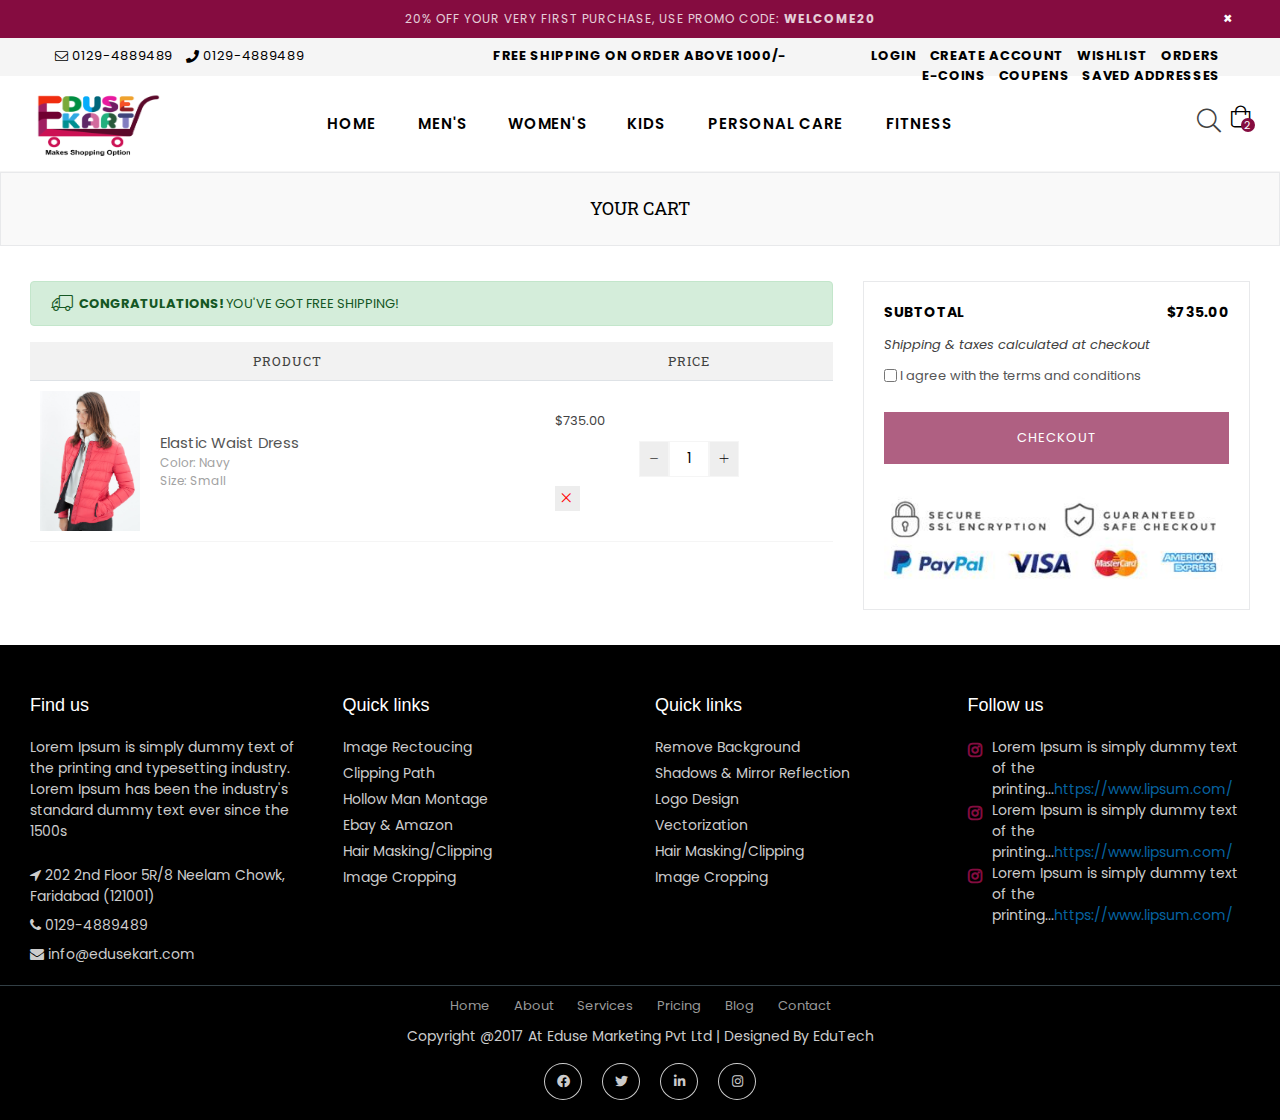
==== cart.html @ a0b934dc "cart" ====
<!DOCTYPE html> 
<html class="no-js" lang="en">

<!-- belle/home2-default.html   11 Nov 2019 12:22:28 GMT -->
<head>
<meta http-equiv="Content-Type" content="text/html; charset=utf-8" />
<meta http-equiv="x-ua-compatible" content="ie=edge">
<title>EduseKart</title>
<meta name="description" content="description">
<meta name="viewport" content="width=device-width, initial-scale=1">
<!-- Favicon -->
<link rel="shortcut icon" href="assets/images/favicon.png" />
<!-- Plugins CSS -->
<link rel="stylesheet" href="assets/css/plugins.css">
<!-- Bootstap CSS -->
<link rel="stylesheet" href="assets/css/bootstrap.min.css">
<!-- Main Style CSS -->
<link rel="stylesheet" href="assets/css/style.css">
<link rel="stylesheet" href="assets/css/responsive.css">
<!-- Footer Style CSS -->
<link rel="stylesheet" href="https://use.fontawesome.com/releases/v5.2.0/css/all.css">
<link rel="stylesheet" href="https://cdnjs.cloudflare.com/ajax/libs/font-awesome/4.7.0/css/font-awesome.min.css">

</head>
<body class="template-index home2-default">
<div id="pre-loader">
    <img src="assets/images/loader.gif" alt="Loading..." />
</div>
<div class="pageWrapper">
    <!--Promotion Bar-->
    <div class="notification-bar mobilehide">
        <a href="#" class="notification-bar__message">20% off your very first purchase, use promo code: <b>WELCOME20</b></a>
        <span class="close-announcement">×</span>
    </div>
    <!--End Promotion Bar-->
    <!--Search Form Drawer-->
    <div class="search">
        <div class="search__form">
            <form class="search-bar__form" action="#">
                <button class="go-btn search__button" type="submit"><i class="icon anm anm-search-l"></i></button>
                <input class="search__input" type="search" name="q" value="" placeholder="Search entire store..." aria-label="Search" autocomplete="off">
            </form>
            <button type="button" class="search-trigger close-btn"><i class="anm anm-times-l"></i></button>
        </div>
    </div>
    <!--End Search Form Drawer-->
    <!--Top Header-->
    <div class="top-header">
        <div class="container-fluid">
            <div class="row">
                <div class="col-10 col-sm-8 col-md-5 col-lg-4">
                    <p class="phone-no"><i class="anm anm-envelope-l"></i> 0129-4889489</p>
                    <p class="phone-no" style="margin-left: 10px;"><i class="anm anm-phone-s"></i> 0129-4889489</p>
                </div>
                <div class="col-sm-4 col-md-4 col-lg-4 d-none d-lg-none d-md-block d-lg-block">
                    <div class="text-center"><p class="top-header_middle-text">Free Shipping On order Above 1000/-</p></div>
                </div>
                <div class="col-2 col-sm-4 col-md-3 col-lg-4 text-right">
                    <span class="user-menu d-block d-lg-none"><i class="anm anm-user-al" aria-hidden="true"></i></span>
                    <ul class="customer-links list-inline">
                        <li><a href="#" data-toggle="modal" data-target="#myModal">Login</a></li>
                        <li><a href="register.html">Create Account</a></li>
                        <li><a href="wishlist.html">Wishlist</a></li>
                        <li><a href="#">Orders</a></li>
                        <li><a href="#">E-Coins</a></li>
                        <li><a href="#">Coupens</a></li>
                        <li><a href="#">Saved Addresses</a></li>
                    </ul>
                </div>
            </div>
        </div>
    </div>
    <!--End Top Header-->
    <!--Header-->
    <div class="header-wrap animated d-flex border-bottom">
        <div class="container">        
            <div class="row align-items-center">
                <!--Desktop Logo-->
                <div class="logo col-md-2 col-lg-2 d-none d-lg-block">
                    <a href="index.html">
                        <img src="assets/images/logo.png" height="65" width="130"  alt="Belle Multipurpose Html Template" title="Belle Multipurpose Html Template" />
                    </a>
                </div>
                <!--End Desktop Logo-->
                <div class="col-2 col-sm-3 col-md-3 col-lg-8">
                    <div class="d-block d-lg-none">
                        <button type="button" class="btn--link site-header__menu js-mobile-nav-toggle mobile-nav--open">
                            <i class="icon anm anm-times-l"></i>
                            <i class="anm anm-bars-r"></i>
                        </button>
                    </div>
                    <!--Desktop Menu-->
                    <nav class="grid__item" id="AccessibleNav"><!-- for mobile -->
                        <ul id="siteNav" class="site-nav medium center hidearrow">
                            <li class="lvl1"><a href="#">Home </a></li>
                            <li class="lvl1 parent dropdown"><a href="#">Men's<i class="anm anm-angle-down-l"></i></a>
                          <ul class="dropdown">
                            <li><a href="blog-left-sidebar.html" class="site-nav">Left Sidebar</a></li>
                            <li><a href="blog-right-sidebar.html" class="site-nav">Right Sidebar</a></li>
                            <li><a href="blog-fullwidth.html" class="site-nav">Fullwidth</a></li>
                            <li><a href="blog-grid-view.html" class="site-nav">Gridview</a></li>
                            <li><a href="blog-article.html" class="site-nav">Article</a></li>
                          </ul>
                        </li><li class="lvl1 parent dropdown"><a href="#">Women's<i class="anm anm-angle-down-l"></i></a>
                          <ul class="dropdown">
                            <li><a href="blog-left-sidebar.html" class="site-nav">Left Sidebar</a></li>
                            <li><a href="blog-right-sidebar.html" class="site-nav">Right Sidebar</a></li>
                            <li><a href="blog-fullwidth.html" class="site-nav">Fullwidth</a></li>
                            <li><a href="blog-grid-view.html" class="site-nav">Gridview</a></li>
                            <li><a href="blog-article.html" class="site-nav">Article</a></li>
                          </ul>
                        </li><li class="lvl1 parent dropdown"><a href="#">Kids<i class="anm anm-angle-down-l"></i></a>
                          <ul class="dropdown">
                            <li><a href="blog-left-sidebar.html" class="site-nav">Left Sidebar</a></li>
                            <li><a href="blog-right-sidebar.html" class="site-nav">Right Sidebar</a></li>
                            <li><a href="blog-fullwidth.html" class="site-nav">Fullwidth</a></li>
                            <li><a href="blog-grid-view.html" class="site-nav">Gridview</a></li>
                            <li><a href="blog-article.html" class="site-nav">Article</a></li>
                          </ul>
                        </li>
                        <li class="lvl1 parent dropdown"><a href="#">Personal Care<i class="anm anm-angle-down-l"></i></a>
                          <ul class="dropdown">
                            <li><a href="blog-left-sidebar.html" class="site-nav">Left Sidebar</a></li>
                            <li><a href="blog-right-sidebar.html" class="site-nav">Right Sidebar</a></li>
                            <li><a href="blog-fullwidth.html" class="site-nav">Fullwidth</a></li>
                            <li><a href="blog-grid-view.html" class="site-nav">Gridview</a></li>
                            <li><a href="blog-article.html" class="site-nav">Article</a></li>
                          </ul>
                        </li>
                        <li class="lvl1 parent dropdown"><a href="#">Fitness<i class="anm anm-angle-down-l"></i></a>
                          <ul class="dropdown">
                            <li><a href="blog-left-sidebar.html" class="site-nav">Left Sidebar</a></li>
                            <li><a href="blog-right-sidebar.html" class="site-nav">Right Sidebar</a></li>
                            <li><a href="blog-fullwidth.html" class="site-nav">Fullwidth</a></li>
                            <li><a href="blog-grid-view.html" class="site-nav">Gridview</a></li>
                            <li><a href="blog-article.html" class="site-nav">Article</a></li>
                          </ul>
                        </li>
                      </ul>
                    </nav>
                    <!--End Desktop Menu-->
                </div>
                <!--Mobile Logo-->
                <div class="col-6 col-sm-6 col-md-6 col-lg-2 d-block d-lg-none mobile-logo">
                    <div class="logo">
                        <a href="index.html">
                            <img src="assets/images/logo.png" height="65" width="130" alt="Belle Multipurpose Html Template" title="Belle Multipurpose Html Template" />
                        </a>
                    </div>
                </div>
                <!--Mobile Logo-->
                <div class="col-4 col-sm-3 col-md-3 col-lg-2">
                    <div class="site-cart">
                        <a href="#" class="site-header__cart" title="Cart">
                            <i class="icon anm anm-bag-l"></i>
                            <span id="CartCount" class="site-header__cart-count" data-cart-render="item_count">2</span>
                        </a>
                        <!--Minicart Popup-->
                        <div id="header-cart" class="block block-cart">
                            <ul class="mini-products-list">
                                <li class="item">
                                    <a class="product-image" href="#">
                                        <img src="assets/images/product-images/cape-dress-1.jpg" alt="3/4 Sleeve Kimono Dress" title="" />
                                    </a>
                                    <div class="product-details">
                                        <a href="#" class="remove"><i class="anm anm-times-l" aria-hidden="true"></i></a>
                                        <a href="#" class="edit-i remove"><i class="anm anm-edit" aria-hidden="true"></i></a>
                                        <a class="pName" href="cart.html">Sleeve Kimono Dress</a>
                                        <div class="variant-cart">Black / XL</div>
                                        <div class="wrapQtyBtn">
                                            <div class="qtyField">
                                                <span class="label">Qty:</span>
                                                <a class="qtyBtn minus" href="javascript:void(0);"><i class="fa anm anm-minus-r" aria-hidden="true"></i></a>
                                                <input type="text" id="Quantity" name="quantity" value="1" class="product-form__input qty">
                                                <a class="qtyBtn plus" href="javascript:void(0);"><i class="fa anm anm-plus-r" aria-hidden="true"></i></a>
                                            </div>
                                        </div>
                                        <div class="priceRow">
                                            <div class="product-price">
                                                <span class="money">₹59.00</span>
                                            </div>
                                         </div>
                                    </div>
                                </li>
                                <li class="item">
                                    <a class="product-image" href="#">
                                        <img src="assets/images/product-images/cape-dress-2.jpg" alt="Elastic Waist Dress - Black / Small" title="" />
                                    </a>
                                    <div class="product-details">
                                        <a href="#" class="remove"><i class="anm anm-times-l" aria-hidden="true"></i></a>
                                        <a href="#" class="edit-i remove"><i class="anm anm-edit" aria-hidden="true"></i></a>
                                        <a class="pName" href="cart.html">Elastic Waist Dress</a>
                                        <div class="variant-cart">Gray / XXL</div>
                                        <div class="wrapQtyBtn">
                                            <div class="qtyField">
                                                <span class="label">Qty:</span>
                                                <a class="qtyBtn minus" href="javascript:void(0);"><i class="fa anm anm-minus-r" aria-hidden="true"></i></a>
                                                <input type="text" id="Quantity" name="quantity" value="1" class="product-form__input qty">
                                                <a class="qtyBtn plus" href="javascript:void(0);"><i class="fa anm anm-plus-r" aria-hidden="true"></i></a>
                                            </div>
                                        </div>
                                        <div class="priceRow">
                                            <div class="product-price">
                                                <span class="money">₹99.00</span>
                                            </div>
                                        </div>
                                    </div>
                                </li>
                            </ul>
                            <div class="total">
                                <div class="total-in">
                                    <span class="label">Cart Subtotal:</span><span class="product-price"><span class="money">₹748.00</span></span>
                                </div>
                                 <div class="buttonSet text-center">
                                    <a href="cart.html" class="btn btn-secondary btn--small">View Cart</a>
                                    <a href="checkout.html" class="btn btn-secondary btn--small">Checkout</a>
                                </div>
                            </div>
                        </div>
                        <!--End Minicart Popup-->
                    </div>
                    <div class="site-header__search">
                        <button type="button" class="search-trigger"><i class="icon anm anm-search-l"></i></button>
                    </div>
                </div>
            </div>
        </div>
    </div>
    <!--End Header-->
    
    <!--Mobile Menu-->
    <div class="mobile-nav-wrapper" role="navigation">
        <div class="closemobileMenu"><i class="icon anm anm-times-l pull-right"></i> Close Menu</div>
        <ul id="MobileNav" class="mobile-nav">
            <li class="lvl1 parent megamenu"><a href="index.html">Home <i class="anm anm-plus-l"></i></a>
          <ul>
            <li><a href="#" class="site-nav">Home Group 1<i class="anm anm-plus-l"></i></a>
              <ul>
                <li><a href="index.html" class="site-nav">Home 1 - Classic</a></li>
                <li><a href="home2-default.html" class="site-nav">Home 2 - Default</a></li>
                <li><a href="home15-funiture.html" class="site-nav">Home 15 - Furniture </a></li>
                <li><a href="home3-boxed.html" class="site-nav">Home 3 - Boxed</a></li>
                <li><a href="home4-fullwidth.html" class="site-nav">Home 4 - Fullwidth</a></li>
                <li><a href="home5-cosmetic.html" class="site-nav">Home 5 - Cosmetic</a></li>
                <li><a href="home6-modern.html" class="site-nav">Home 6 - Modern</a></li>
                <li><a href="home7-shoes.html" class="site-nav last">Home 7 - Shoes</a></li>
              </ul>
            </li>
            <li><a href="#" class="site-nav">Home Group 2<i class="anm anm-plus-l"></i></a>
              <ul>
                <li><a href="home8-jewellery.html" class="site-nav">Home 8 - Jewellery</a></li>
                <li><a href="home9-parallax.html" class="site-nav">Home 9 - Parallax</a></li>
                <li><a href="home10-minimal.html" class="site-nav">Home 10 - Minimal</a></li>
                <li><a href="home11-grid.html" class="site-nav">Home 11 - Grid</a></li>
                <li><a href="home12-category.html" class="site-nav">Home 12 - Category</a></li>
                <li><a href="home13-auto-parts.html" class="site-nav">Home 13 - Auto Parts</a></li>
                <li><a href="home14-bags.html" class="site-nav last">Home 14 - Bags</a></li>
              </ul>
            </li>
            <li><a href="#" class="site-nav">New Sections<i class="anm anm-plus-l"></i></a>
              <ul>
                <li><a href="home11-grid.html" class="site-nav">Image Gallery</a></li>
                <li><a href="home5-cosmetic.html" class="site-nav">Featured Product</a></li>
                <li><a href="home7-shoes.html" class="site-nav">Columns with Items</a></li>
                <li><a href="home6-modern.html" class="site-nav">Text columns with images</a></li>
                <li><a href="home2-default.html" class="site-nav">Products Carousel</a></li>
                <li><a href="home9-parallax.html" class="site-nav last">Parallax Banner</a></li>
              </ul>
            </li>
            <li><a href="#" class="site-nav">New Features<i class="anm anm-plus-l"></i></a>
              <ul>
                <li><a href="home13-auto-parts.html" class="site-nav">Top Information Bar </a></li>
                <li><a href="#" class="site-nav">Age Varification </a></li>
                <li><a href="#" class="site-nav">Footer Blocks</a></li>
                <li><a href="#" class="site-nav">2 New Megamenu style</a></li>
                <li><a href="#" class="site-nav">Show Total Savings </a></li>
                <li><a href="#" class="site-nav">New Custom Icons</a></li>
                <li><a href="#" class="site-nav last">Auto Currency</a></li>
              </ul>
            </li>
          </ul>
        </li>
            <li class="lvl1 parent megamenu"><a href="#">Shop <i class="anm anm-plus-l"></i></a>
          <ul>
            <li><a href="#" class="site-nav">Shop Pages<i class="anm anm-plus-l"></i></a>
              <ul>
                <li><a href="shop-left-sidebar.html" class="site-nav">Left Sidebar</a></li>
                <li><a href="shop-right-sidebar.html" class="site-nav">Right Sidebar</a></li>
                <li><a href="shop-fullwidth.html" class="site-nav">Fullwidth</a></li>
                <li><a href="shop-grid-3.html" class="site-nav">3 items per row</a></li>
                <li><a href="shop-grid-4.html" class="site-nav">4 items per row</a></li>
                <li><a href="shop-grid-5.html" class="site-nav">5 items per row</a></li>
                <li><a href="shop-grid-6.html" class="site-nav">6 items per row</a></li>
                <li><a href="shop-grid-7.html" class="site-nav">7 items per row</a></li>
                <li><a href="shop-listview.html" class="site-nav last">Product Listview</a></li>
              </ul>
            </li>
            <li><a href="#" class="site-nav">Shop Features<i class="anm anm-plus-l"></i></a>
              <ul>
                <li><a href="shop-left-sidebar.html" class="site-nav">Product Countdown </a></li>
                <li><a href="shop-right-sidebar.html" class="site-nav">Infinite Scrolling</a></li>
                <li><a href="shop-grid-3.html" class="site-nav">Pagination - Classic</a></li>
                <li><a href="shop-grid-6.html" class="site-nav">Pagination - Load More</a></li>
                <li><a href="product-labels.html" class="site-nav">Dynamic Product Labels</a></li>
                <li><a href="product-swatches-style.html" class="site-nav">Product Swatches </a></li>
                <li><a href="product-hover-info.html" class="site-nav">Product Hover Info</a></li>
                <li><a href="shop-grid-3.html" class="site-nav">Product Reviews</a></li>
                <li><a href="shop-left-sidebar.html" class="site-nav last">Discount Label </a></li>
              </ul>
            </li>
          </ul>
        </li>
            <li class="lvl1 parent megamenu"><a href="product-layout-1.html">Product <i class="anm anm-plus-l"></i></a>
          <ul>
            <li><a href="product-layout-1.html" class="site-nav">Product Page<i class="anm anm-plus-l"></i></a>
              <ul>
                <li><a href="product-layout-1.html" class="site-nav">Product Layout 1</a></li>
                <li><a href="product-layout-2.html" class="site-nav">Product Layout 2</a></li>
                <li><a href="product-layout-3.html" class="site-nav">Product Layout 3</a></li>
                <li><a href="product-with-left-thumbs.html" class="site-nav">Product With Left Thumbs</a></li>
                <li><a href="product-with-right-thumbs.html" class="site-nav">Product With Right Thumbs</a></li>
                <li><a href="product-with-bottom-thumbs.html" class="site-nav last">Product With Bottom Thumbs</a></li>
              </ul>
            </li>
            <li><a href="short-description.html" class="site-nav">Product Features<i class="anm anm-plus-l"></i></a>
              <ul>
                <li><a href="short-description.html" class="site-nav">Short Description</a></li>
                <li><a href="product-countdown.html" class="site-nav">Product Countdown</a></li>
                <li><a href="product-video.html" class="site-nav">Product Video</a></li>
                <li><a href="product-quantity-message.html" class="site-nav">Product Quantity Message</a></li>
                <li><a href="product-visitor-sold-count.html" class="site-nav">Product Visitor/Sold Count </a></li>
                <li><a href="product-zoom-lightbox.html" class="site-nav last">Product Zoom/Lightbox </a></li>
              </ul>
            </li>
            <li><a href="#" class="site-nav">Product Features<i class="anm anm-plus-l"></i></a>
              <ul>
                <li><a href="product-with-variant-image.html" class="site-nav">Product with Variant Image</a></li>
                <li><a href="product-with-color-swatch.html" class="site-nav">Product with Color Swatch</a></li>
                <li><a href="product-with-image-swatch.html" class="site-nav">Product with Image Swatch</a></li>
                <li><a href="product-with-dropdown.html" class="site-nav">Product with Dropdown</a></li>
                <li><a href="product-with-rounded-square.html" class="site-nav">Product with Rounded Square</a></li>
                <li><a href="swatches-style.html" class="site-nav last">Product Swatches All Style</a></li>
              </ul>
            </li>
            <li><a href="#" class="site-nav">Product Features<i class="anm anm-plus-l"></i></a>
              <ul>
                <li><a href="product-accordion.html" class="site-nav">Product Accordion</a></li>
                <li><a href="product-pre-orders.html" class="site-nav">Product Pre-orders </a></li>
                <li><a href="product-labels-detail.html" class="site-nav">Product Labels</a></li>
                <li><a href="product-discount.html" class="site-nav">Product Discount In %</a></li>
                <li><a href="product-shipping-message.html" class="site-nav">Product Shipping Message</a></li>
                <li><a href="product-shipping-message.html" class="site-nav last">Size Guide </a></li>
              </ul>
            </li>
          </ul>
        </li>
            <li class="lvl1 parent megamenu"><a href="about-us.html">Pages <i class="anm anm-plus-l"></i></a>
          <ul>
            <li><a href="cart-variant1.html" class="site-nav">Cart Page <i class="anm anm-plus-l"></i></a>
                <ul class="dropdown">
                    <li><a href="cart-variant1.html" class="site-nav">Cart Variant1</a></li>
                    <li><a href="cart-variant2.html" class="site-nav">Cart Variant2</a></li>
                 </ul>
            </li>
            <li><a href="compare-variant1.html" class="site-nav">Compare Product <i class="anm anm-plus-l"></i></a>
                <ul class="dropdown">
                    <li><a href="compare-variant1.html" class="site-nav">Compare Variant1</a></li>
                    <li><a href="compare-variant2.html" class="site-nav">Compare Variant2</a></li>
                 </ul>
            </li>
            <li><a href="checkout.html" class="site-nav">Checkout</a></li>
            <li><a href="about-us.html" class="site-nav">About Us<span class="lbl nm_label1">New</span></a></li>
            <li><a href="contact-us.html" class="site-nav">Contact Us</a></li>
            <li><a href="faqs.html" class="site-nav">FAQs</a></li>
            <li><a href="lookbook1.html" class="site-nav">Lookbook<i class="anm anm-plus-l"></i></a>
              <ul>
                <li><a href="lookbook1.html" class="site-nav">Style 1</a></li>
                <li><a href="lookbook2.html" class="site-nav last">Style 2</a></li>
              </ul>
            </li>
            <li><a href="404.html" class="site-nav">404</a></li>
            <li><a href="coming-soon.html" class="site-nav">Coming soon<span class="lbl nm_label1">New</span></a></li>
          </ul>
        </li>
            <li class="lvl1 parent megamenu"><a href="blog-left-sidebar.html">Account<i class="anm anm-plus-l"></i></a>
          <ul>
            <li><a href="blog-left-sidebar.html" class="site-nav">Orders</a></li>
            <li><a href="blog-right-sidebar.html" class="site-nav">Wishlist</a></li>
            <li><a href="blog-fullwidth.html" class="site-nav">Gift Cards</a></li>
            <li><a href="blog-grid-view.html" class="site-nav">E-Coins</a></li>
            <li><a href="blog-article.html" class="site-nav">Coupens</a></li>
            <li><a href="blog-article.html" class="site-nav">Saved Addresses</a></li>
          </ul>
        </li>
            <li class="lvl1"><a href="#"><b>Login</b></a>
            <li class="lvl1"><a href="#"><b>Register</b></a>
        </li>
      </ul>
    </div>
    <!--End Mobile Menu-->
<!--------------------------End Header------------------------------------->
<!--------------------------End Header------------------------------------->
<!--------------------------End Header------------------------------------->

<!--Body Content-->
    <div id="page-content">
        <!--Page Title-->
        <div class="page section-header text-center">
            <div class="page-title">
                <div class="wrapper"><h1 class="page-width">Your cart</h1></div>
            </div>
        </div>
        <!--End Page Title-->
        
        <div class="container">
            <div class="row">
                <div class="col-12 col-sm-12 col-md-8 col-lg-8 main-col">
                    <div class="alert alert-success text-uppercase" role="alert">
                        <i class="icon anm anm-truck-l icon-large"></i> &nbsp;<strong>Congratulations!</strong> You've got free shipping!
                    </div>
                    <form action="#" method="post" class="cart style2">
                        <div class=".table-responsive{-sm|-md|-lg|-xl}"><table>
                            <thead class="cart__row cart__header">
                                <tr>
                                    <th colspan="2" class="text-center">Product</th>
                                    <th class="text-center">Price</th>
                                </tr>
                            </thead>
                            <tbody>
                                <tr class="cart__row border-bottom line1 cart-flex border-top">
                                    <td class="cart__image-wrapper cart-flex-item">
                                        <a href="#"><img class="cart__image" src="assets/images/product-images/product-image1.jpg" alt="Elastic Waist Dress - Navy / Small"></a>
                                    </td>
                                    <td class="cart__meta small--text-left cart-flex-item">
                                        <div class="list-view-item__title">
                                            <a href="#">Elastic Waist Dress </a>
                                        </div>
                                        
                                        <div class="cart__meta-text">
                                            Color: Navy<br>Size: Small<br>
                                        </div>
                                    </td>
                                    <td class="cart__price-wrapper">
                                        <span class="money">$735.00</span>

                                        <div class="cart__qty">
                                        <div class="qtyField">
                                                <a class="qtyBtn minus" href="javascript:void(0);"><i class="icon icon-minus"></i></a>
                                                <input class="cart__qty-input qty" type="text" name="updates[]" id="qty" value="1" pattern="[0-9]*">
                                                <a class="qtyBtn plus" href="javascript:void(0);"><i class="icon icon-plus"></i></a>
                                        </div>
                                        </div>

                                        <a href="#" class="btn btn--secondary cart__remove" title="Remove tem"><i class="icon icon anm anm-times-l"></i></a>
                                    </td>
                                </tr>
                            </tbody>
                    </table>
                </div>
                    </form>                   
                </div>
                <div class="col-12 col-sm-12 col-md-4 col-lg-4 cart__footer">
                    <div class="cart-note">
                    </div>
                    <div class="solid-border">
                      <div class="row">
                        <span class="col-12 col-sm-6 cart__subtotal-title"><strong>Subtotal</strong></span>
                        <span class="col-12 col-sm-6 cart__subtotal-title cart__subtotal text-right"><span class="money">$735.00</span></span>
                      </div>
                      <div class="cart__shipping">Shipping &amp; taxes calculated at checkout</div>
                      <p class="cart_tearm">
                        <label>
                          <input type="checkbox" name="tearm" id="cartTearm" class="checkbox" value="tearm" required="">
                           I agree with the terms and conditions</label>
                      </p>
                      <input type="submit" name="checkout" id="cartCheckout" class="btn btn--small-wide checkout" value="Checkout" disabled="disabled">
                      <div class="paymnet-img"><img src="assets/images/payment-img.jpg" alt="Payment"></div>
                    </div>

                </div>
            </div>
        </div>
        
    </div>
    <!--End Body Content-->

<!----------------------------Footer------------------------>
<!----------------------------Footer------------------------>
<!----------------------------Footer------------------------>
<footer class="footer">
<div class="container bottom_border">
<div class="row">
<div class=" col-sm-4 col-md col-sm-4  col-12 col">
<h5 class="headin5_amrc col_white_amrc pt2">Find us</h5>
<!--headin5_amrc-->
<p class="mb10">Lorem Ipsum is simply dummy text of the printing and typesetting industry. Lorem Ipsum has been the industry's standard dummy text ever since the 1500s</p>
<p><i class="fa fa-location-arrow"></i>  202 2nd Floor 5R/8 Neelam Chowk, Faridabad (121001)</p>
<p><i class="fa fa-phone"></i>  0129-4889489</p>
<p><i class="fa fa fa-envelope"></i> info@edusekart.com  </p>


</div>


<div class=" col-sm-4 col-md  col-6 col">
<h5 class="headin5_amrc col_white_amrc pt2">Quick links</h5>
<!--headin5_amrc-->
<ul class="footer_ul_amrc">
<li><a href="http://webenlance.com">Image Rectoucing</a></li>
<li><a href="http://webenlance.com">Clipping Path</a></li>
<li><a href="http://webenlance.com">Hollow Man Montage</a></li>
<li><a href="http://webenlance.com">Ebay & Amazon</a></li>
<li><a href="http://webenlance.com">Hair Masking/Clipping</a></li>
<li><a href="http://webenlance.com">Image Cropping</a></li>
</ul>
<!--footer_ul_amrc ends here-->
</div>


<div class=" col-sm-4 col-md  col-6 col">
<h5 class="headin5_amrc col_white_amrc pt2">Quick links</h5>
<!--headin5_amrc-->
<ul class="footer_ul_amrc">
<li><a href="http://webenlance.com">Remove Background</a></li>
<li><a href="http://webenlance.com">Shadows & Mirror Reflection</a></li>
<li><a href="http://webenlance.com">Logo Design</a></li>
<li><a href="http://webenlance.com">Vectorization</a></li>
<li><a href="http://webenlance.com">Hair Masking/Clipping</a></li>
<li><a href="http://webenlance.com">Image Cropping</a></li>
</ul>
<!--footer_ul_amrc ends here-->
</div>


<div class=" col-sm-4 col-md  col-12 col">
<h5 class="headin5_amrc col_white_amrc pt2">Follow us</h5>
<!--headin5_amrc ends here-->

<ul class="footer_ul2_amrc">
<li><a href="#"><i class="fab fa-instagram fleft padding-right"></i> </a><p>Lorem Ipsum is simply dummy text of the printing...<a href="#">https://www.lipsum.com/</a></p></li>
<li><a href="#"><i class="fab fa-instagram fleft padding-right"></i> </a><p>Lorem Ipsum is simply dummy text of the printing...<a href="#">https://www.lipsum.com/</a></p></li>
<li><a href="#"><i class="fab fa-instagram fleft padding-right"></i> </a><p>Lorem Ipsum is simply dummy text of the printing...<a href="#">https://www.lipsum.com/</a></p></li>
</ul>
<!--footer_ul2_amrc ends here-->
</div>
</div>
</div>


<div class="container">
<ul class="foote_bottom_ul_amrc">
<li><a href="http://webenlance.com">Home</a></li>
<li><a href="http://webenlance.com">About</a></li>
<li><a href="http://webenlance.com">Services</a></li>
<li><a href="http://webenlance.com">Pricing</a></li>
<li><a href="http://webenlance.com">Blog</a></li>
<li><a href="http://webenlance.com">Contact</a></li>
</ul>
<!--foote_bottom_ul_amrc ends here-->
<p class="text-center">Copyright @2017 At Eduse Marketing Pvt Ltd | Designed By <a href="#">EduTech</a></p>

<ul class="social_footer_ul">
<li><a href="http://webenlance.com"><i class="fab fa-facebook-f"></i></a></li>
<li><a href="http://webenlance.com"><i class="fab fa-twitter"></i></a></li>
<li><a href="http://webenlance.com"><i class="fab fa-linkedin"></i></a></li>
<li><a href="http://webenlance.com"><i class="fab fa-instagram"></i></a></li>
</ul>
<!--social_footer_ul ends here-->
</div>

</footer>
    <!--End Footer-->
    <!--Scoll Top-->
    <span id="site-scroll"><i class="icon anm anm-angle-up-r"></i></span>
    <!--End Scoll Top-->
    
    <!--Quick View popup-->
    <div class="modal fade quick-view-popup" id="content_quickview">
        <div class="modal-dialog">
            <div class="modal-content">
                <div class="modal-body">
                    <div id="ProductSection-product-template" class="product-template__container prstyle1">
                <div class="product-single">
                <!-- Start model close -->
                <a href="javascript:void()" data-dismiss="modal" class="model-close-btn pull-right" title="close"><span class="icon icon anm anm-times-l"></span></a>
                <!-- End model close -->
                <div class="row">
                    <div class="col-lg-6 col-md-6 col-sm-12 col-12">
                        <div class="product-details-img">
                            <div class="pl-20">
                                <img src="assets/images/product-detail-page/camelia-reversible-big1.jpg" alt="" />
                            </div>
                        </div>
                    </div>
                    <div class="col-lg-6 col-md-6 col-sm-12 col-12">
                            <div class="product-single__meta">
                                <h2 class="product-single__title">Product Quick View Popup</h2>
                                <div class="prInfoRow">
                                    <div class="product-stock"> <span class="instock ">In Stock</span> <span class="outstock hide">Unavailable</span> </div>
                                    <div class="product-sku">SKU: <span class="variant-sku">19115-rdxs</span></div>
                                </div>
                                <p class="product-single__price product-single__price-product-template">
                                    <span class="visually-hidden">Regular price</span>
                                    <s id="ComparePrice-product-template"><span class="money">₹600.00</span></s>
                                    <span class="product-price__price product-price__price-product-template product-price__sale product-price__sale--single">
                                        <span id="ProductPrice-product-template"><span class="money">₹500.00</span></span>
                                    </span>
                                </p>
                                <div class="product-single__description rte">
                                    Belle Multipurpose Bootstrap 4 Html Template that will give you and your customers a smooth shopping experience which can be used for various kinds of stores such as fashion,...
                                </div>
                                
                            <form method="post" action="http://annimexweb.com/cart/add" id="product_form_10508262282" accept-charset="UTF-8" class="product-form product-form-product-template hidedropdown" enctype="multipart/form-data">
                                <div class="swatch clearfix swatch-0 option1" data-option-index="0">
                                    <div class="product-form__item">
                                      <label class="header">Color: <span class="slVariant">Red</span></label>
                                      <div data-value="Red" class="swatch-element color red available">
                                        <input class="swatchInput" id="swatch-0-red" type="radio" name="option-0" value="Red">
                                        <label class="swatchLbl color medium rectangle" for="swatch-0-red" style="background-image:url(assets/images/product-detail-page/variant1-1.jpg);" title="Red"></label>
                                      </div>
                                      <div data-value="Blue" class="swatch-element color blue available">
                                        <input class="swatchInput" id="swatch-0-blue" type="radio" name="option-0" value="Blue">
                                        <label class="swatchLbl color medium rectangle" for="swatch-0-blue" style="background-image:url(assets/images/product-detail-page/variant1-2.jpg);" title="Blue"></label>
                                      </div>
                                      <div data-value="Green" class="swatch-element color green available">
                                        <input class="swatchInput" id="swatch-0-green" type="radio" name="option-0" value="Green">
                                        <label class="swatchLbl color medium rectangle" for="swatch-0-green" style="background-image:url(assets/images/product-detail-page/variant1-3.jpg);" title="Green"></label>
                                      </div>
                                      <div data-value="Gray" class="swatch-element color gray available">
                                        <input class="swatchInput" id="swatch-0-gray" type="radio" name="option-0" value="Gray">
                                        <label class="swatchLbl color medium rectangle" for="swatch-0-gray" style="background-image:url(assets/images/product-detail-page/variant1-4.jpg);" title="Gray"></label>
                                      </div>
                                    </div>
                                </div>
                                <div class="swatch clearfix swatch-1 option2" data-option-index="1">
                                    <div class="product-form__item">
                                      <label class="header">Size: <span class="slVariant">XS</span></label>
                                      <div data-value="XS" class="swatch-element xs available">
                                        <input class="swatchInput" id="swatch-1-xs" type="radio" name="option-1" value="XS">
                                        <label class="swatchLbl medium rectangle" for="swatch-1-xs" title="XS">XS</label>
                                      </div>
                                      <div data-value="S" class="swatch-element s available">
                                        <input class="swatchInput" id="swatch-1-s" type="radio" name="option-1" value="S">
                                        <label class="swatchLbl medium rectangle" for="swatch-1-s" title="S">S</label>
                                      </div>
                                      <div data-value="M" class="swatch-element m available">
                                        <input class="swatchInput" id="swatch-1-m" type="radio" name="option-1" value="M">
                                        <label class="swatchLbl medium rectangle" for="swatch-1-m" title="M">M</label>
                                      </div>
                                      <div data-value="L" class="swatch-element l available">
                                        <input class="swatchInput" id="swatch-1-l" type="radio" name="option-1" value="L">
                                        <label class="swatchLbl medium rectangle" for="swatch-1-l" title="L">L</label>
                                      </div>
                                    </div>
                                </div>
                                <!-- Product Action -->
                                <div class="product-action clearfix">
                                    <div class="product-form__item--quantity">
                                        <div class="wrapQtyBtn">
                                            <div class="qtyField">
                                                <a class="qtyBtn minus" href="javascript:void(0);"><i class="fa anm anm-minus-r" aria-hidden="true"></i></a>
                                                <input type="text" id="Quantity" name="quantity" value="1" class="product-form__input qty">
                                                <a class="qtyBtn plus" href="javascript:void(0);"><i class="fa anm anm-plus-r" aria-hidden="true"></i></a>
                                            </div>
                                        </div>
                                    </div>                                
                                    <div class="product-form__item--submit">
                                        <button type="button" name="add" class="btn product-form__cart-submit">
                                            <span>Add to cart</span>
                                        </button>
                                    </div>
                                </div>
                                <!-- End Product Action -->
                            </form>
                            <div class="display-table shareRow">
                                <div class="display-table-cell">
                                    <div class="wishlist-btn">
                                        <a class="wishlist add-to-wishlist" href="#" title="Add to Wishlist"><i class="icon anm anm-heart-l" aria-hidden="true"></i> <span>Add to Wishlist</span></a>
                                    </div>
                                </div>
                            </div>
                        </div>
                </div>
            </div>
                <!--End-product-single-->
                </div>
            </div>
                </div>
            </div>
        </div>
    </div>
    <!--End Quick View popup-->
    <!-- Login Modal -->
<div id="myModal" class="modal fade" role="dialog">
<div class="modal-dialog">
<!-- Modal content-->
<div class="modal-content">
<div class="modal-header">
<button type="button" class="close" data-dismiss="modal">&times;</button>
</div>
<div class="modal-body">
    <h3 style="text-align: center; color: #850c40;">Sign In</h3>
        <div class="row d-flex">
            <div class="col-lg-12">
                <div class="card2 card border-0 px-4 py-5">
                    <div class="row mb-4 px-3" style="margin: auto;">
                        <h6 class="mb-0 mr-4 mt-2">Sign in with</h6>
                        <div class="facebook text-center mr-3"><div class="fa fa-facebook"></div></div>
                        <div class="google text-center mr-3"><div class="fa fa-google"></div></div>
                        <div class="instagram text-center mr-3"><div class="fa fa-instagram"></div></div>
                    </div>
                    <div class="row px-3 mb-4">
                        <div class="line"></div>
                        <small class="or text-center">Or</small>
                        <div class="line"></div>
                    </div>
                    <div class="row px-3">
                        <label class="mb-1"><h6 class="mb-0 text-sm">Email Address</h6></label>
                        <input class="mb-4" type="text" name="email" placeholder="Enter a valid email address">
                    </div>
                    <div class="row px-3">
                        <label class="mb-1"><h6 class="mb-0 text-sm">Password</h6></label>
                        <input type="password" name="password" placeholder="Enter password">
                    </div>
                    <div class="forgot">
                    <div class="row px-3 mb-4">
                        <div class="custom-control custom-checkbox custom-control-inline">
                            <input id="chk1" type="checkbox" name="chk" class="custom-control-input"> 
                            <label for="chk1" class="custom-control-label text-sm">Remember me</label>
                        </div>
                        <a href="#" class="ml-auto mb-0 text-sm">Forgot Password?</a>
                    </div>
                    <div class="row mb-3 px-3">
                        <button type="submit" class="btn btn-blue text-center">Login</button>
                    </div>
                    <div class="row mb-4 px-3">
                        <small class="font-weight-bold">Don't have an account? <a href="register.html">Register</a></small>
                    </div>
                    </div>
                </div>
            </div>
        </div>
    </div>
</div>
</div>
</div>
    
     <!-- Including Jquery -->
     <script src="assets/js/vendor/jquery-3.3.1.min.js"></script>
     <script src="assets/js/vendor/modernizr-3.6.0.min.js"></script>
     <script src="assets/js/vendor/jquery.cookie.js"></script>
     <script src="assets/js/vendor/wow.min.js"></script>
     <!-- Including Javascript -->
     <script src="assets/js/bootstrap.min.js"></script>
     <script src="assets/js/plugins.js"></script>
     <script src="assets/js/popper.min.js"></script>
     <script src="assets/js/lazysizes.js"></script>
     <script src="assets/js/main.js"></script>
     <!--Footer Scripts-->
     
     <!--For Newsletter Popup-->
     <script>
        jQuery(document).ready(function(){  
          jQuery('.closepopup').on('click', function () {
              jQuery('#popup-container').fadeOut();
              jQuery('#modalOverly').fadeOut();
          });
          
          var visits = jQuery.cookie('visits') || 0;
          visits++;
          jQuery.cookie('visits', visits, { expires: 1, path: '/' });
          console.debug(jQuery.cookie('visits')); 
          if ( jQuery.cookie('visits') > 1 ) {
            jQuery('#modalOverly').hide();
            jQuery('#popup-container').hide();
          } else {
              var pageHeight = jQuery(document).height();
              jQuery('<div id="modalOverly"></div>').insertBefore('body');
              jQuery('#modalOverly').css("height", pageHeight);
              jQuery('#popup-container').show();
          }
          if (jQuery.cookie('noShowWelcome')) { jQuery('#popup-container').hide(); jQuery('#active-popup').hide(); }
        }); 
        
        jQuery(document).mouseup(function(e){
          var container = jQuery('#popup-container');
          if( !container.is(e.target)&& container.has(e.target).length === 0)
          {
            container.fadeOut();
            jQuery('#modalOverly').fadeIn(200);
            jQuery('#modalOverly').hide();
          }
        });
        
        /*--------------------------------------
            Promotion / Notification Cookie Bar 
          -------------------------------------- */
          if(Cookies.get('promotion') != 'true') {   
             ₹(".notification-bar").show();         
          }
          ₹(".close-announcement").on('click',function() {
            ₹(".notification-bar").slideUp();  
            Cookies.set('promotion', 'true', { expires: 1});  
            return false;
          });
    </script>
    <!--End For Newsletter Popup-->
</div>
</body>

</html>
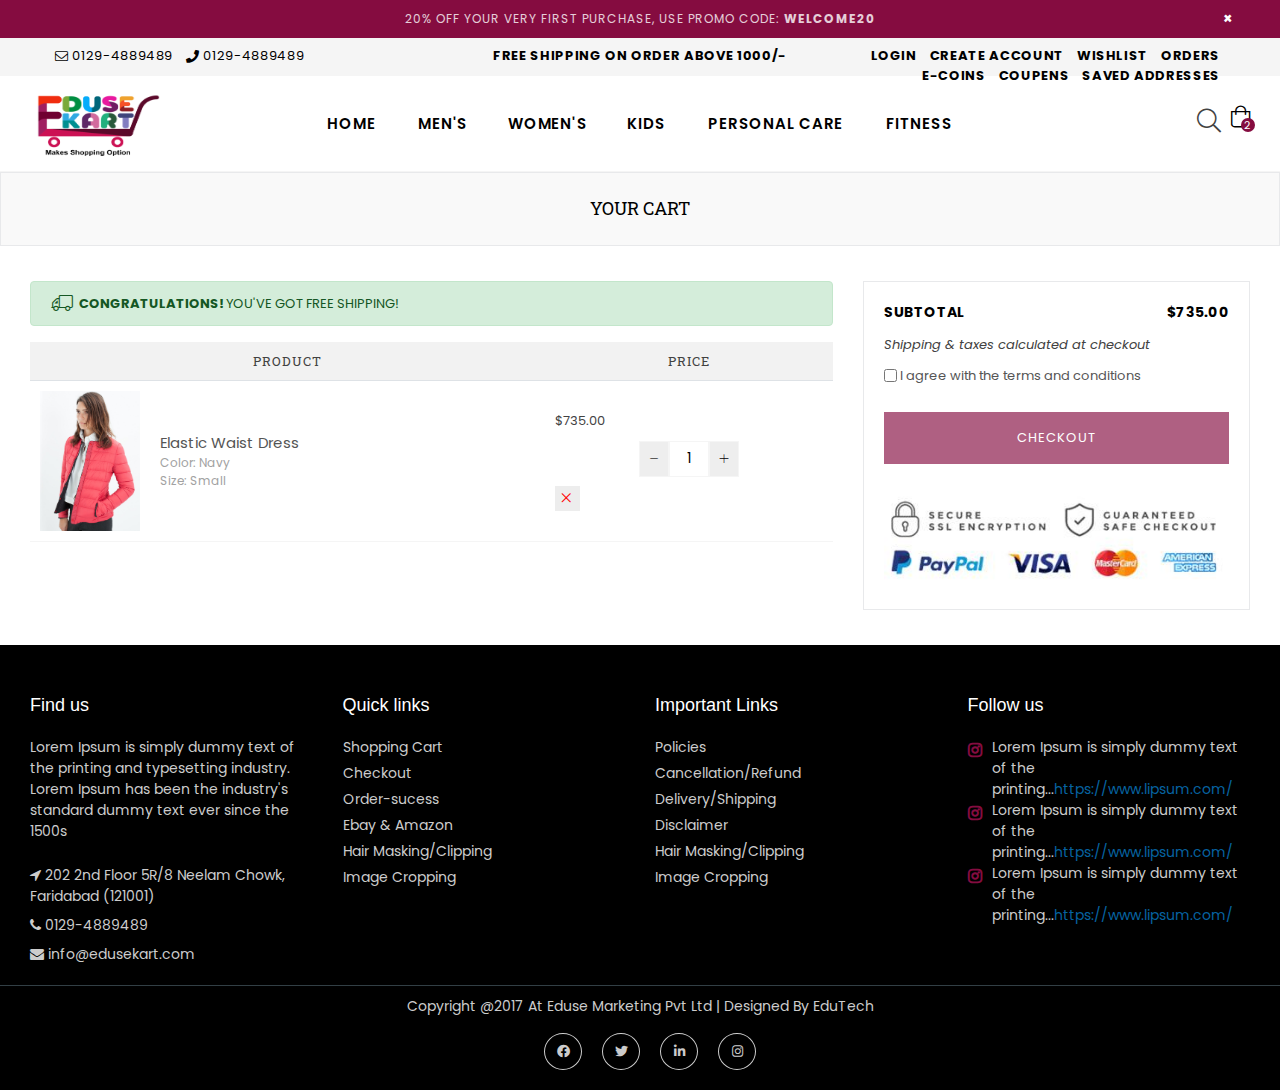
==== commit dd482bff: "checkout" ====
--- a/cart.html
+++ b/cart.html
@@ -506,25 +506,25 @@
 <h5 class="headin5_amrc col_white_amrc pt2">Quick links</h5>
 <!--headin5_amrc-->
 <ul class="footer_ul_amrc">
-<li><a href="http://webenlance.com">Image Rectoucing</a></li>
-<li><a href="http://webenlance.com">Clipping Path</a></li>
-<li><a href="http://webenlance.com">Hollow Man Montage</a></li>
-<li><a href="http://webenlance.com">Ebay & Amazon</a></li>
-<li><a href="http://webenlance.com">Hair Masking/Clipping</a></li>
-<li><a href="http://webenlance.com">Image Cropping</a></li>
+<li><a href="cart.html">Shopping Cart</a></li>
+<li><a href="checkout.html">Checkout</a></li>
+<li><a href="order-success">Order-sucess</a></li>
+<li><a href="#">Ebay & Amazon</a></li>
+<li><a href="#">Hair Masking/Clipping</a></li>
+<li><a href="#">Image Cropping</a></li>
 </ul>
 <!--footer_ul_amrc ends here-->
 </div>
 
 
 <div class=" col-sm-4 col-md  col-6 col">
-<h5 class="headin5_amrc col_white_amrc pt2">Quick links</h5>
+<h5 class="headin5_amrc col_white_amrc pt2">Important Links</h5>
 <!--headin5_amrc-->
 <ul class="footer_ul_amrc">
-<li><a href="http://webenlance.com">Remove Background</a></li>
-<li><a href="http://webenlance.com">Shadows & Mirror Reflection</a></li>
-<li><a href="http://webenlance.com">Logo Design</a></li>
-<li><a href="http://webenlance.com">Vectorization</a></li>
+<li><a href="policies.html">Policies</a></li>
+<li><a href="refund.html">Cancellation/Refund</a></li>
+<li><a href="shipping.html">Delivery/Shipping</a></li>
+<li><a href="disclaimer.html">Disclaimer</a></li>
 <li><a href="http://webenlance.com">Hair Masking/Clipping</a></li>
 <li><a href="http://webenlance.com">Image Cropping</a></li>
 </ul>
@@ -548,14 +548,6 @@
 
 
 <div class="container">
-<ul class="foote_bottom_ul_amrc">
-<li><a href="http://webenlance.com">Home</a></li>
-<li><a href="http://webenlance.com">About</a></li>
-<li><a href="http://webenlance.com">Services</a></li>
-<li><a href="http://webenlance.com">Pricing</a></li>
-<li><a href="http://webenlance.com">Blog</a></li>
-<li><a href="http://webenlance.com">Contact</a></li>
-</ul>
 <!--foote_bottom_ul_amrc ends here-->
 <p class="text-center">Copyright @2017 At Eduse Marketing Pvt Ltd | Designed By <a href="#">EduTech</a></p>
 
@@ -574,6 +566,7 @@
     <span id="site-scroll"><i class="icon anm anm-angle-up-r"></i></span>
     <!--End Scoll Top-->
     
+
     <!--Quick View popup-->
     <div class="modal fade quick-view-popup" id="content_quickview">
         <div class="modal-dialog">
@@ -720,7 +713,8 @@
                     </div>
                     <div class="row px-3">
                         <label class="mb-1"><h6 class="mb-0 text-sm">Password</h6></label>
-                        <input type="password" name="password" placeholder="Enter password">
+                        <input type="password" name="password" placeholder="Enter password" id="txtPassword" >
+                        <p id="btnToggle" class="show-password">Show Password</p>
                     </div>
                     <div class="forgot">
                     <div class="row px-3 mb-4">
@@ -804,6 +798,23 @@
             return false;
           });
     </script>
+    <script>
+        let passwordInput = document.getElementById('txtPassword'),
+  toggle = document.getElementById('btnToggle');
+
+function togglePassword() {  
+  if (passwordInput.type === 'password') {
+    passwordInput.type = 'text';
+    toggle.innerHTML = 'Hide Paswword';
+  } else {
+    passwordInput.type = 'password';
+    toggle.innerHTML = 'Show Password';
+  }
+}
+(function () {
+  toggle.addEventListener('click', togglePassword, false);
+})();
+    </script>
     <!--End For Newsletter Popup-->
 </div>
 </body>
--- a/assets/css/style.css
+++ b/assets/css/style.css
@@ -1111,7 +1111,7 @@
 .card-header:before{ content:"\f078"; font-family:'FontAwesome'; font-size:13px; position:absolute; right:10px; top:9px; color:#555; }
 .payment-accordion .card .card-header { background-color:#fff; }
 .payment-accordion .card .card-header a { display:block; font-size:16px; font-weight:500; text-transform:uppercase; }
-.order-button-payment .btn { font-size:18px; font-size:700; padding: 10px 20px; }
+.order-button-payment .btn { font-size:16px;  padding: 5px 10px; background-color: #850c40; }
 .customer-box .discount-coupon, .customer-box .customer-info { background-color:#f7f7f7; padding:20px; }
 .create-ac-content, .your-order-payment { border:1px solid #ddd; padding:20px; }
 .create-ac-content .form-check { margin-left:15px; }
@@ -1738,11 +1738,40 @@
 ---------------------------------------*/
 
 /*---------------------------------------
-  Cart Page ----------------------------
+  order success ----------------------------
 ---------------------------------------*/
-
-
-/*---------------------------------------
-  Cart Page//// ----------------------------
+.order-card{
+	  background-color: #fff;
+    border: solid 1px #850c40;
+    border-radius: 16px;
+    padding: 25px;
+
+}
+.order-info{
+      line-height: 19px;
+}
+.order-name{
+	color: #4c40e0;
+  font-size: 18px;
+  font-weight: 600;
+  margin-bottom: 25px;
+}
+.order-order{
+	font-size: 14px;
+	font-weight: 600;
+	color: #000000;
+}
+.order-detail{
+	line-height:19px;
+}
+
+.order-summery{
+	   color: #000000;
+    font-weight: 400;
+    font-size: 13px;
+}
+
+/*---------------------------------------
+ order success//// ----------------------------
 ---------------------------------------*/
 
